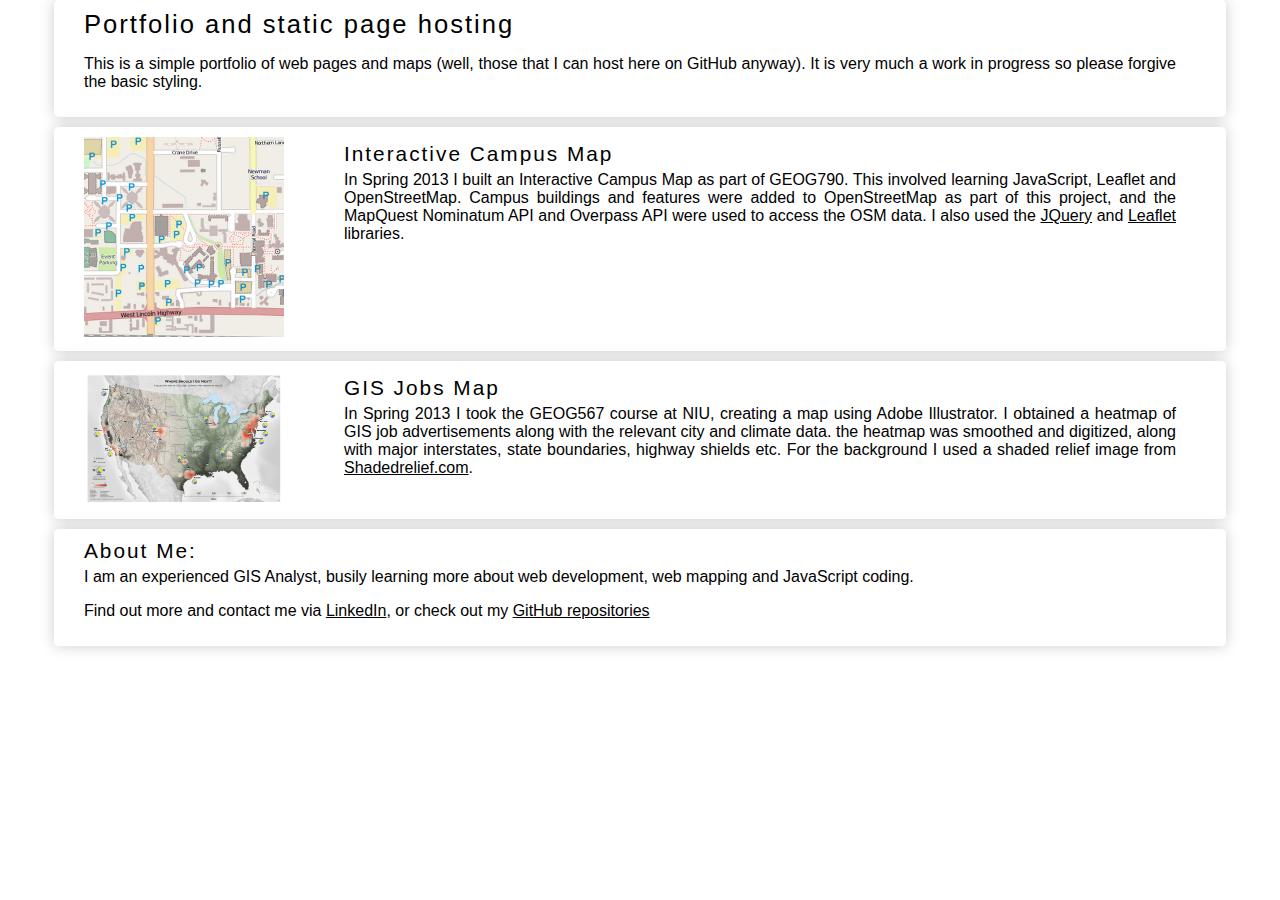
==== index.html @ 917640fe "updates" ====
<!DOCTYPE html>
<html
<head>
    <meta charset="utf-8" />
    <meta name="viewport" content="width=device-width, initial-scale=1.0" />
    <meta name="author" content="Grant Herbert">
    <meta name="description" content="">
    
    <title>gdherbert page</title>
    
    <link rel="stylesheet" href="style.css" />
    
</head>
<body>
    <div id="header" class="project">
        <span class="project">
            <h2 class="project">Portfolio and static page hosting</h2>
            <p>
            This is a simple portfolio of web pages and maps (well, those that I can host here on GitHub anyway). It is very much a work in progress so please forgive the basic styling.
            </p>
        </span>
    </div>
    <div id="pages">
        <div class="project">
            <span class="project projectImage">
                <a href="ICM\index.html"><img class="project" alt="ICM" src="ICM_Thumbnail.png"></img></a>
            </span>
            <span class="project projectDescription">
                <h3 class="project"><a class="project" href="ICM\index.html">Interactive Campus Map</a></h3>
                <p class="project">
                In Spring 2013 I built an Interactive Campus Map as part of GEOG790. 
                This involved learning JavaScript, Leaflet and OpenStreetMap. 
                Campus buildings and features were added to OpenStreetMap as part of this project, and the MapQuest Nominatum API and Overpass API were used to access the OSM data.
                I also used the <a class="link" href="http://jquery.com/">JQuery</a> and <a class="link" href="http://leafletjs.com/">Leaflet</a> libraries.
                </p>
            </span>                
        </div>
        <div class="project">
            <span class="project projectImage">
                <a href="Maps\index.html"><img class="project" alt="GIS Jobs USA" src="GISJobMap_Thumbnail.png"></img></a>
            </span>
            <span class="project projectDescription">
                <h3 class="project"><a class="project" href="Maps\index.html">GIS Jobs Map</a></h3>
                <p class="project">
                In Spring 2013 I took the GEOG567 course at NIU, creating a map using Adobe Illustrator. 
                I obtained a heatmap of GIS job advertisements along with the relevant city and climate data. the heatmap was smoothed and digitized, along with major interstates, state boundaries, highway shields etc. 
                For the background I used a shaded relief image from <a class="link" href="http://www.shadedrelief.com/physical/pages/download.html">Shadedrelief.com</a>.
                </p>
            </span>
        </div>
        <div id="about" class="project">
            <span class="project">
                <h3 class="project">About Me:</h3>
                <p class="project">
                I am an experienced GIS Analyst, busily learning more about web development, web mapping and JavaScript coding.
                </p>
                <p class="project">
                Find out more and contact me via <a class="link" href="http://www.linkedin.com/in/gdherbert/">LinkedIn</a>, or check out my <a class="link" href="https://github.com/gdherbert">GitHub repositories</a>
                </p>
            </span>
        </div>
    </div>
</body>
</html>
---- style.css ----
html, body {
    background: white;
    font-family: Verdana,Arial,sans-serif;
    font-size: 1em;
    height: 100%;
    width: 100%;
    margin: 0;
    padding: 0;
}
h1 {
        font-size: 2em;
}
h2 {
        font-size: 1.6em;
}
h3 {
        font-size: 1.3em;
}
div.project {
    background: white;
    background: rgba(255,255,255,0.8);
    box-shadow: 0 0 15px rgba(0,0,0,0.2);
    border-radius: 5px;
    width: 90%;
    margin-left: auto;
    margin-right: auto;
    margin-top: 10px;
    padding: 10px;
}
span.project{
    display:inline;
}
img.project {
	width: 200px;
    max-height: 200px;
}
h2.project{
    margin-top: 0px;
    margin-bottom: 0px;
    letter-spacing: 2px;
    font-weight: 300;
}
h3.project{
    margin-top: 0px;
    margin-bottom: 5px;
    letter-spacing: 2px;
    font-weight: 200;
}
span.project {
    display: table-cell;
    vertical-align: top;
    padding-left: 20px;
    padding-right: 40px;
    text-align: justify;
}
span.projectImage {
}
span.projectDescription {
    padding-right: 40px;
    padding-top: 5px;
}
a.project {
    text-decoration: none;
    color: black;
}
a.link {
    text-decoration: underline;
    color: black;
}
a.project:hover {
    color: blue;
}
p.project {
    margin-top: 0px;
    padding-top: 0px;
}
#header {
    margin-top: 0px;
}
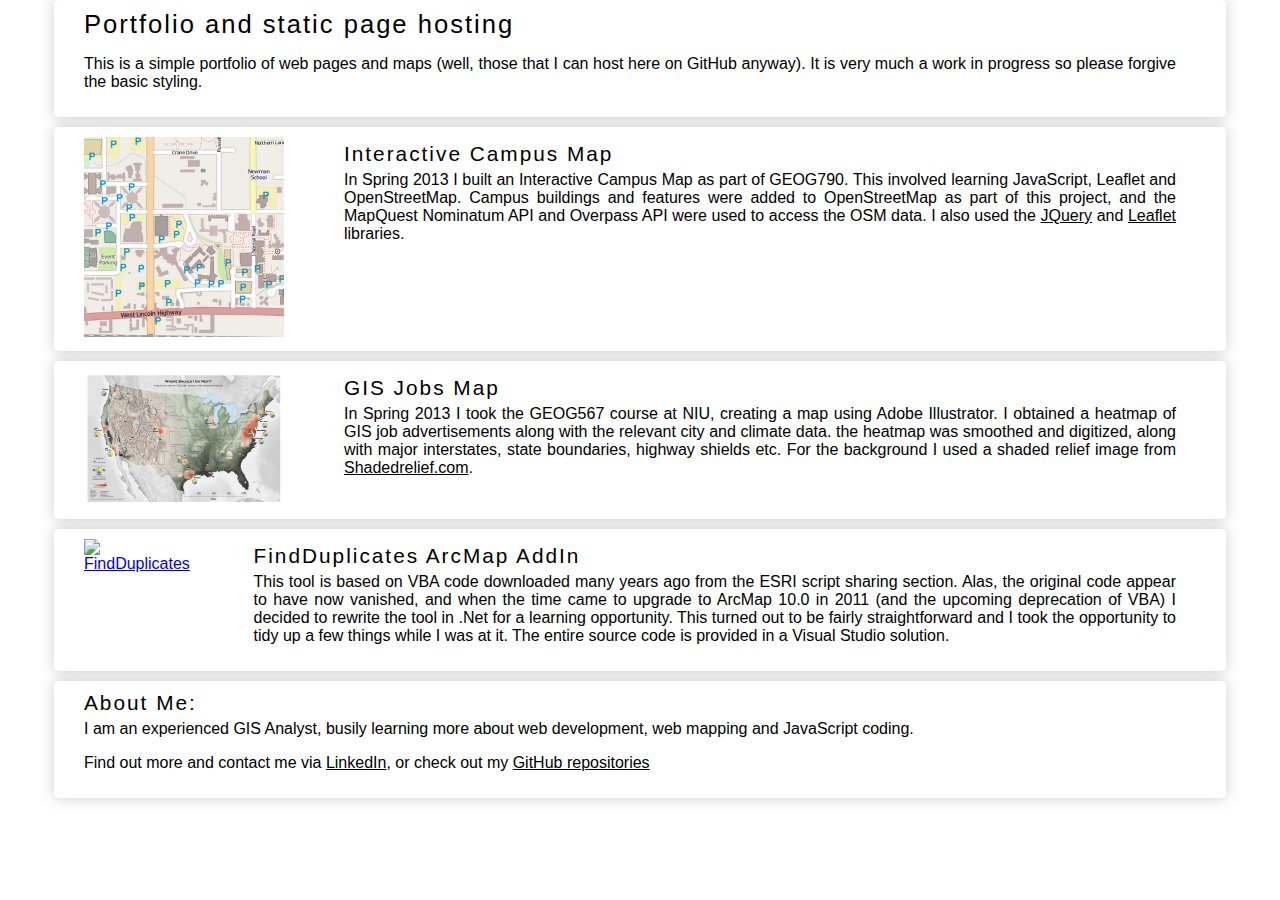
==== commit 3668c5d0: "Update index.html" ====
--- a/index.html
+++ b/index.html
@@ -48,6 +48,17 @@
                 </p>
             </span>
         </div>
+        <div class="project">
+            <span class="project projectImage">
+                <a href="https://github.com/gdherbert/FindDuplicatesAddIn"><img class="project" alt="FindDuplicates" src="FindDuplicatesForm.png"></img></a>
+            </span>
+            <span class="project projectDescription">
+                <h3 class="project"><a class="project" href="https://github.com/gdherbert/FindDuplicatesAddIn">FindDuplicates ArcMap AddIn</a></h3>
+                <p class="project">
+                This tool is based on VBA code downloaded many years ago from the ESRI script sharing section. Alas,  the original code appear to have now vanished, and when the time came to upgrade to ArcMap 10.0 in 2011 (and the upcoming deprecation of VBA) I decided to rewrite the tool in .Net for a learning opportunity. This turned out to be fairly straightforward and I took the opportunity to tidy up a few things while I was at it. The entire source code is provided in a Visual Studio solution.
+                </p>
+            </span>
+        </div>
         <div id="about" class="project">
             <span class="project">
                 <h3 class="project">About Me:</h3>
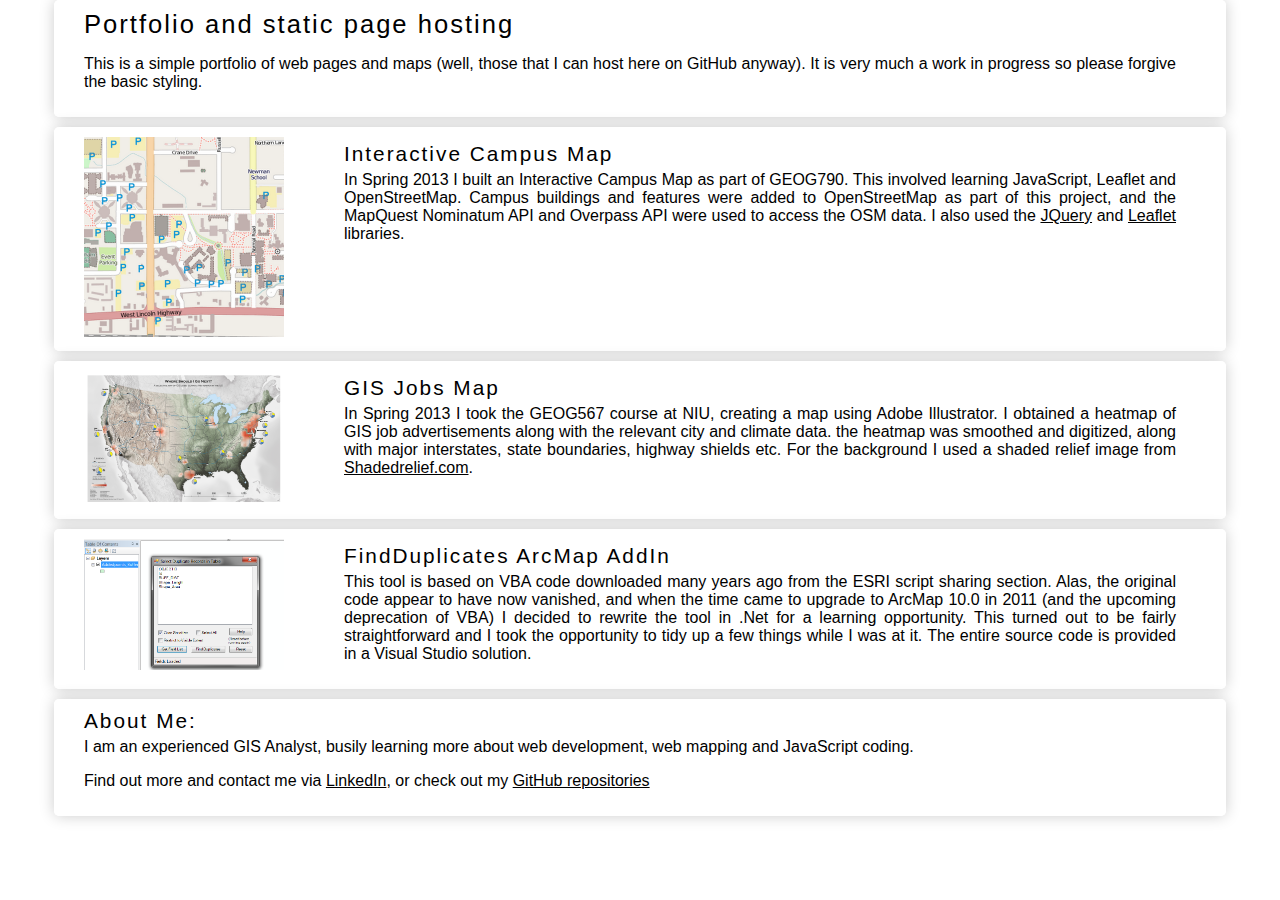
==== commit 3c74372d: "Add FindDuplicates GitHub link" ====
--- a/index.html
+++ b/index.html
@@ -50,7 +50,7 @@
         </div>
         <div class="project">
             <span class="project projectImage">
-                <a href="https://github.com/gdherbert/FindDuplicatesAddIn"><img class="project" alt="FindDuplicates" src="FindDuplicatesForm.png"></img></a>
+                <a href="https://github.com/gdherbert/FindDuplicatesAddIn"><img class="project" alt="FindDuplicates" src="FindDuplicatesImage.png"></img></a>
             </span>
             <span class="project projectDescription">
                 <h3 class="project"><a class="project" href="https://github.com/gdherbert/FindDuplicatesAddIn">FindDuplicates ArcMap AddIn</a></h3>
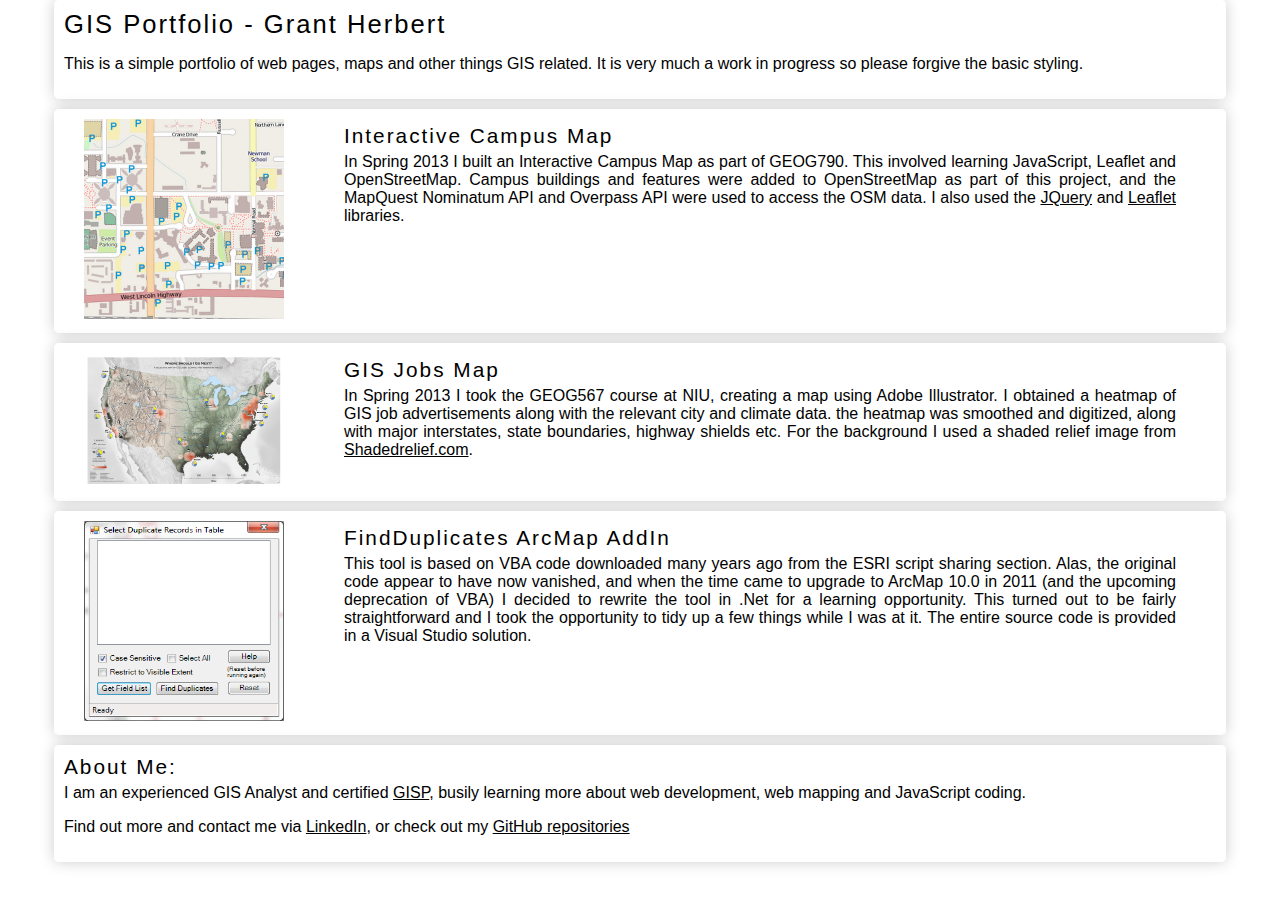
==== commit 3acf9e39: "More css updates" ====
--- a/index.html
+++ b/index.html
@@ -6,7 +6,7 @@
     <meta name="author" content="Grant Herbert">
     <meta name="description" content="">
     
-    <title>gdherbert page</title>
+    <title>gdherbert GIS</title>
     
     <link rel="stylesheet" href="style.css" />
     
@@ -14,18 +14,18 @@
 <body>
     <div id="header" class="project">
         <span class="project">
-            <h2 class="project">Portfolio and static page hosting</h2>
+            <h2 class="project">GIS Portfolio - Grant Herbert</h2>
             <p>
-            This is a simple portfolio of web pages and maps (well, those that I can host here on GitHub anyway). It is very much a work in progress so please forgive the basic styling.
+            This is a simple portfolio of web pages, maps and other things GIS related. It is very much a work in progress so please forgive the basic styling.
             </p>
         </span>
     </div>
     <div id="pages">
         <div class="project">
-            <span class="project projectImage">
+            <span class="projectImage">
                 <a href="ICM\index.html"><img class="project" alt="ICM" src="ICM_Thumbnail.png"></img></a>
             </span>
-            <span class="project projectDescription">
+            <span class="projectDescription">
                 <h3 class="project"><a class="project" href="ICM\index.html">Interactive Campus Map</a></h3>
                 <p class="project">
                 In Spring 2013 I built an Interactive Campus Map as part of GEOG790. 
@@ -36,10 +36,10 @@
             </span>                
         </div>
         <div class="project">
-            <span class="project projectImage">
+            <span class="projectImage">
                 <a href="Maps\index.html"><img class="project" alt="GIS Jobs USA" src="GISJobMap_Thumbnail.png"></img></a>
             </span>
-            <span class="project projectDescription">
+            <span class="projectDescription">
                 <h3 class="project"><a class="project" href="Maps\index.html">GIS Jobs Map</a></h3>
                 <p class="project">
                 In Spring 2013 I took the GEOG567 course at NIU, creating a map using Adobe Illustrator. 
@@ -49,10 +49,10 @@
             </span>
         </div>
         <div class="project">
-            <span class="project projectImage">
+            <span class="projectImage">
                 <a href="https://github.com/gdherbert/FindDuplicatesAddIn"><img class="project" alt="FindDuplicates" src="FindDuplicatesImage.png"></img></a>
             </span>
-            <span class="project projectDescription">
+            <span class="projectDescription">
                 <h3 class="project"><a class="project" href="https://github.com/gdherbert/FindDuplicatesAddIn">FindDuplicates ArcMap AddIn</a></h3>
                 <p class="project">
                 This tool is based on VBA code downloaded many years ago from the ESRI script sharing section. Alas,  the original code appear to have now vanished, and when the time came to upgrade to ArcMap 10.0 in 2011 (and the upcoming deprecation of VBA) I decided to rewrite the tool in .Net for a learning opportunity. This turned out to be fairly straightforward and I took the opportunity to tidy up a few things while I was at it. The entire source code is provided in a Visual Studio solution.
@@ -63,7 +63,7 @@
             <span class="project">
                 <h3 class="project">About Me:</h3>
                 <p class="project">
-                I am an experienced GIS Analyst, busily learning more about web development, web mapping and JavaScript coding.
+                I am an experienced GIS Analyst and certified <a class="link" href="http://www.gisci.org/Home.aspx">GISP</a>, busily learning more about web development, web mapping and JavaScript coding.
                 </p>
                 <p class="project">
                 Find out more and contact me via <a class="link" href="http://www.linkedin.com/in/gdherbert/">LinkedIn</a>, or check out my <a class="link" href="https://github.com/gdherbert">GitHub repositories</a>
--- a/style.css
+++ b/style.css
@@ -27,9 +27,6 @@
     margin-top: 10px;
     padding: 10px;
 }
-span.project{
-    display:inline;
-}
 img.project {
 	width: 200px;
     max-height: 200px;
@@ -47,17 +44,22 @@
     font-weight: 200;
 }
 span.project {
+    display: table-row;
+}
+span.projectImage {
     display: table-cell;
     vertical-align: top;
     padding-left: 20px;
     padding-right: 40px;
     text-align: justify;
 }
-span.projectImage {
-}
 span.projectDescription {
+    display: table-cell;
+    vertical-align: top;
+    padding-left: 20px;
     padding-right: 40px;
     padding-top: 5px;
+    text-align: justify;
 }
 a.project {
     text-decoration: none;
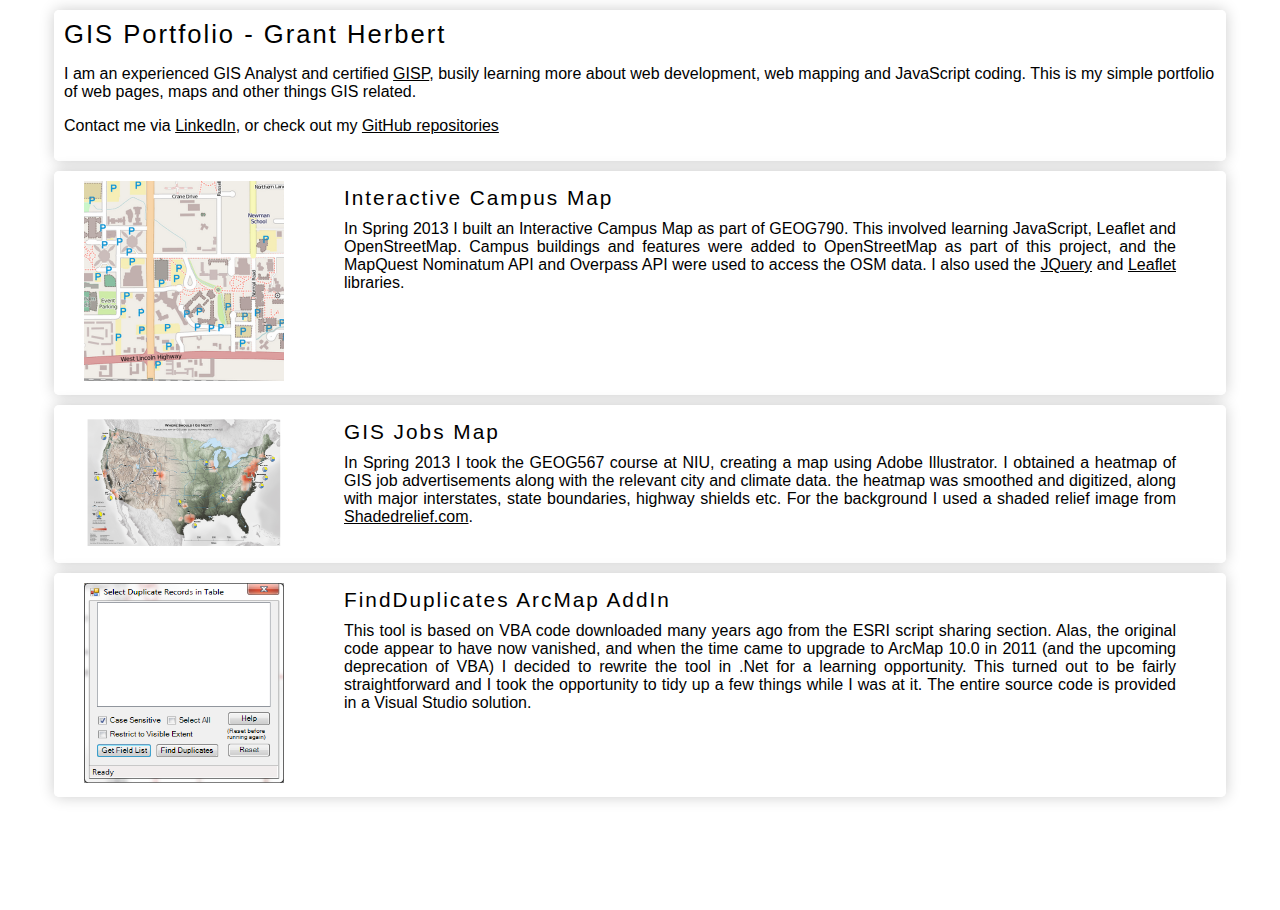
==== commit 904bd059: "Updates" ====
--- a/index.html
+++ b/index.html
@@ -12,64 +12,60 @@
     
 </head>
 <body>
-    <div id="header" class="project">
-        <span class="project">
-            <h2 class="project">GIS Portfolio - Grant Herbert</h2>
-            <p>
-            This is a simple portfolio of web pages, maps and other things GIS related. It is very much a work in progress so please forgive the basic styling.
-            </p>
-        </span>
-    </div>
-    <div id="pages">
-        <div class="project">
-            <span class="projectImage">
-                <a href="ICM\index.html"><img class="project" alt="ICM" src="ICM_Thumbnail.png"></img></a>
-            </span>
-            <span class="projectDescription">
-                <h3 class="project"><a class="project" href="ICM\index.html">Interactive Campus Map</a></h3>
-                <p class="project">
-                In Spring 2013 I built an Interactive Campus Map as part of GEOG790. 
-                This involved learning JavaScript, Leaflet and OpenStreetMap. 
-                Campus buildings and features were added to OpenStreetMap as part of this project, and the MapQuest Nominatum API and Overpass API were used to access the OSM data.
-                I also used the <a class="link" href="http://jquery.com/">JQuery</a> and <a class="link" href="http://leafletjs.com/">Leaflet</a> libraries.
+    <div id="page">
+        <div id="header">
+            <div class="project">
+                <h2 class="project">GIS Portfolio - Grant Herbert</h2>
+                <p>
+                I am an experienced GIS Analyst and certified <a class="link" href="http://www.gisci.org/Home.aspx">GISP</a>, busily learning more about web development, web mapping and JavaScript coding. This is my simple portfolio of web pages, maps and other things GIS related.
                 </p>
-            </span>                
+                <p>
+                Contact me via <a class="link" href="http://www.linkedin.com/in/gdherbert/">LinkedIn</a>, or check out my <a class="link" href="https://github.com/gdherbert">GitHub repositories</a>
+                </p>
+            </div>
         </div>
-        <div class="project">
-            <span class="projectImage">
-                <a href="Maps\index.html"><img class="project" alt="GIS Jobs USA" src="GISJobMap_Thumbnail.png"></img></a>
-            </span>
-            <span class="projectDescription">
-                <h3 class="project"><a class="project" href="Maps\index.html">GIS Jobs Map</a></h3>
-                <p class="project">
-                In Spring 2013 I took the GEOG567 course at NIU, creating a map using Adobe Illustrator. 
-                I obtained a heatmap of GIS job advertisements along with the relevant city and climate data. the heatmap was smoothed and digitized, along with major interstates, state boundaries, highway shields etc. 
-                For the background I used a shaded relief image from <a class="link" href="http://www.shadedrelief.com/physical/pages/download.html">Shadedrelief.com</a>.
-                </p>
-            </span>
+        
+        <div id="projects">
+            <div class="project">
+                <div class="projectImage">
+                    <a href="ICM\index.html"><img class="project" alt="ICM" src="ICM_Thumbnail.png"></img></a>
+                </div>
+                <div class="projectDescription">
+                    <h3 class="project"><a class="project" href="ICM\index.html">Interactive Campus Map</a></h3>
+                    <p class="project">
+                    In Spring 2013 I built an Interactive Campus Map as part of GEOG790. 
+                    This involved learning JavaScript, Leaflet and OpenStreetMap. 
+                    Campus buildings and features were added to OpenStreetMap as part of this project, and the MapQuest Nominatum API and Overpass API were used to access the OSM data.
+                    I also used the <a class="link" href="http://jquery.com/">JQuery</a> and <a class="link" href="http://leafletjs.com/">Leaflet</a> libraries.
+                    </p>
+                </div>                
+            </div>
+            <div class="project">
+                <div class="projectImage">
+                    <a href="Maps\index.html"><img class="project" alt="GIS Jobs USA" src="GISJobMap_Thumbnail.png"></img></a>
+                </div>
+                <div class="projectDescription">
+                    <h3 class="project"><a class="project" href="Maps\index.html">GIS Jobs Map</a></h3>
+                    <p class="project">
+                    In Spring 2013 I took the GEOG567 course at NIU, creating a map using Adobe Illustrator. 
+                    I obtained a heatmap of GIS job advertisements along with the relevant city and climate data. the heatmap was smoothed and digitized, along with major interstates, state boundaries, highway shields etc. 
+                    For the background I used a shaded relief image from <a class="link" href="http://www.shadedrelief.com/physical/pages/download.html">Shadedrelief.com</a>.
+                    </p>
+                </div>
+            </div>
+            <div class="project">
+                <div class="projectImage">
+                    <a href="https://github.com/gdherbert/FindDuplicatesAddIn"><img class="project" alt="FindDuplicates" src="FindDuplicatesImage.png"></img></a>
+                </div>
+                <div class="projectDescription">
+                    <h3 class="project"><a class="project" href="https://github.com/gdherbert/FindDuplicatesAddIn">FindDuplicates ArcMap AddIn</a></h3>
+                    <p class="project">
+                    This tool is based on VBA code downloaded many years ago from the ESRI script sharing section. Alas,  the original code appear to have now vanished, and when the time came to upgrade to ArcMap 10.0 in 2011 (and the upcoming deprecation of VBA) I decided to rewrite the tool in .Net for a learning opportunity. This turned out to be fairly straightforward and I took the opportunity to tidy up a few things while I was at it. The entire source code is provided in a Visual Studio solution.
+                    </p>
+                </div>
+            </div>
         </div>
-        <div class="project">
-            <span class="projectImage">
-                <a href="https://github.com/gdherbert/FindDuplicatesAddIn"><img class="project" alt="FindDuplicates" src="FindDuplicatesImage.png"></img></a>
-            </span>
-            <span class="projectDescription">
-                <h3 class="project"><a class="project" href="https://github.com/gdherbert/FindDuplicatesAddIn">FindDuplicates ArcMap AddIn</a></h3>
-                <p class="project">
-                This tool is based on VBA code downloaded many years ago from the ESRI script sharing section. Alas,  the original code appear to have now vanished, and when the time came to upgrade to ArcMap 10.0 in 2011 (and the upcoming deprecation of VBA) I decided to rewrite the tool in .Net for a learning opportunity. This turned out to be fairly straightforward and I took the opportunity to tidy up a few things while I was at it. The entire source code is provided in a Visual Studio solution.
-                </p>
-            </span>
-        </div>
-        <div id="about" class="project">
-            <span class="project">
-                <h3 class="project">About Me:</h3>
-                <p class="project">
-                I am an experienced GIS Analyst and certified <a class="link" href="http://www.gisci.org/Home.aspx">GISP</a>, busily learning more about web development, web mapping and JavaScript coding.
-                </p>
-                <p class="project">
-                Find out more and contact me via <a class="link" href="http://www.linkedin.com/in/gdherbert/">LinkedIn</a>, or check out my <a class="link" href="https://github.com/gdherbert">GitHub repositories</a>
-                </p>
-            </span>
-        </div>
+        
     </div>
 </body>
 </html>
--- a/style.css
+++ b/style.css
@@ -15,6 +15,14 @@
 }
 h3 {
         font-size: 1.3em;
+}
+#page {
+    margin-left: auto;
+    margin-right: auto;
+}
+#projects {
+    margin-left: auto;
+    margin-right: auto;
 }
 div.project {
     background: white;
@@ -39,21 +47,22 @@
 }
 h3.project{
     margin-top: 0px;
-    margin-bottom: 5px;
+    margin-bottom: 10px;
     letter-spacing: 2px;
     font-weight: 200;
 }
-span.project {
-    display: table-row;
+p.project {
+    margin-top: 0px;
+    padding-top: 0px;
 }
-span.projectImage {
+div.projectImage {
     display: table-cell;
     vertical-align: top;
     padding-left: 20px;
     padding-right: 40px;
     text-align: justify;
 }
-span.projectDescription {
+div.projectDescription {
     display: table-cell;
     vertical-align: top;
     padding-left: 20px;
@@ -72,9 +81,8 @@
 a.project:hover {
     color: blue;
 }
-p.project {
-    margin-top: 0px;
-    padding-top: 0px;
+a.link:hover {
+    color: blue;
 }
 #header {
     margin-top: 0px;
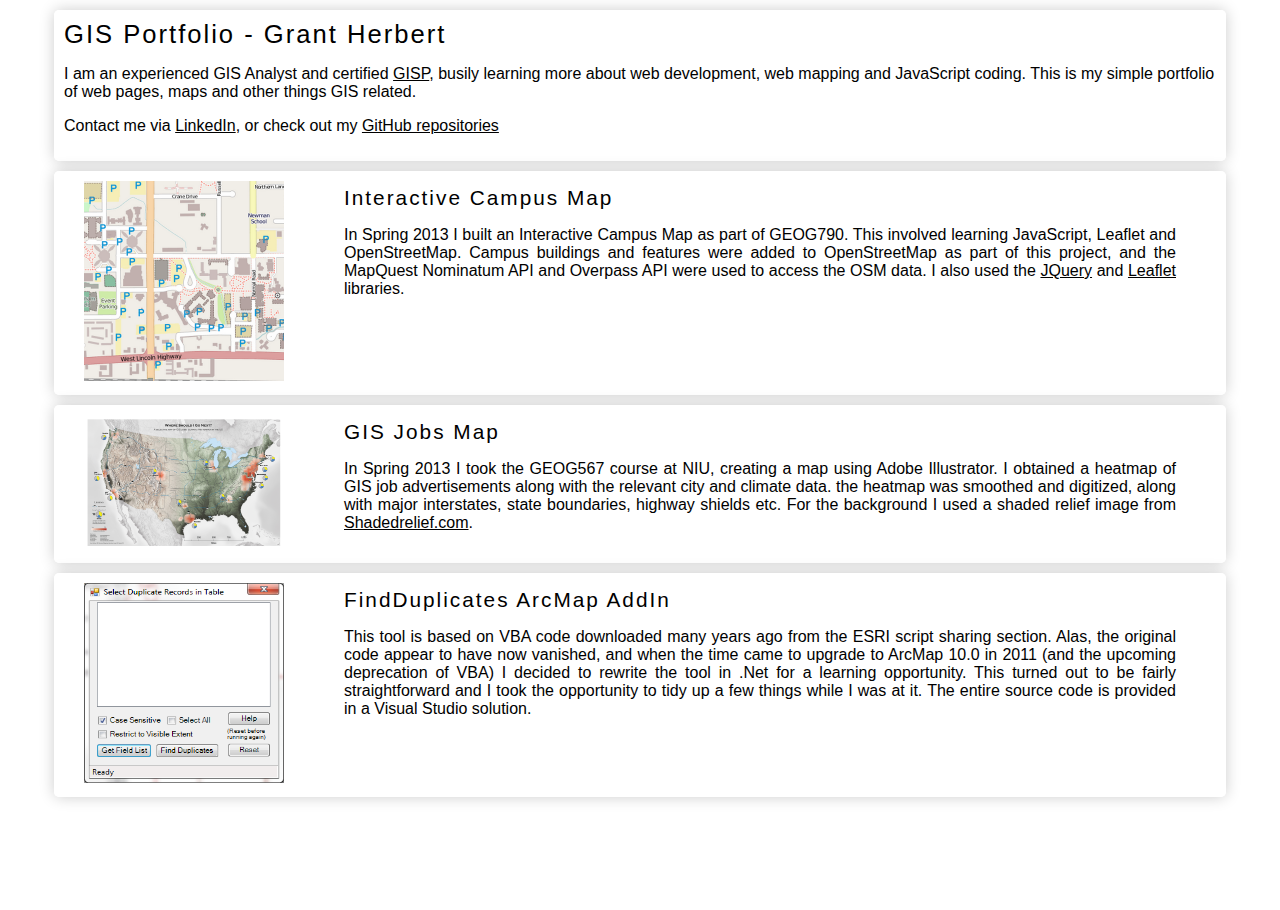
==== commit fce654e7: "Updated css and html" ====
--- a/index.html
+++ b/index.html
@@ -15,7 +15,7 @@
     <div id="page">
         <div id="header">
             <div class="project">
-                <h2 class="project">GIS Portfolio - Grant Herbert</h2>
+                <h2>GIS Portfolio - Grant Herbert</h2>
                 <p>
                 I am an experienced GIS Analyst and certified <a class="link" href="http://www.gisci.org/Home.aspx">GISP</a>, busily learning more about web development, web mapping and JavaScript coding. This is my simple portfolio of web pages, maps and other things GIS related.
                 </p>
@@ -28,25 +28,26 @@
         <div id="projects">
             <div class="project">
                 <div class="projectImage">
-                    <a href="ICM\index.html"><img class="project" alt="ICM" src="ICM_Thumbnail.png"></img></a>
+                    <a href="ICM\index.html"><img alt="ICM" src="ICM_Thumbnail.png"></img></a>
                 </div>
                 <div class="projectDescription">
-                    <h3 class="project"><a class="project" href="ICM\index.html">Interactive Campus Map</a></h3>
-                    <p class="project">
+                    <h3><a class="projectLink" href="ICM\index.html">Interactive Campus Map</a></h3>
+                    <p>
                     In Spring 2013 I built an Interactive Campus Map as part of GEOG790. 
                     This involved learning JavaScript, Leaflet and OpenStreetMap. 
                     Campus buildings and features were added to OpenStreetMap as part of this project, and the MapQuest Nominatum API and Overpass API were used to access the OSM data.
                     I also used the <a class="link" href="http://jquery.com/">JQuery</a> and <a class="link" href="http://leafletjs.com/">Leaflet</a> libraries.
                     </p>
+
                 </div>                
             </div>
             <div class="project">
                 <div class="projectImage">
-                    <a href="Maps\index.html"><img class="project" alt="GIS Jobs USA" src="GISJobMap_Thumbnail.png"></img></a>
+                    <a href="Maps\index.html"><img alt="GIS Jobs USA" src="GISJobMap_Thumbnail.png"></img></a>
                 </div>
                 <div class="projectDescription">
-                    <h3 class="project"><a class="project" href="Maps\index.html">GIS Jobs Map</a></h3>
-                    <p class="project">
+                    <h3><a class="projectLink" href="Maps\index.html">GIS Jobs Map</a></h3>
+                    <p>
                     In Spring 2013 I took the GEOG567 course at NIU, creating a map using Adobe Illustrator. 
                     I obtained a heatmap of GIS job advertisements along with the relevant city and climate data. the heatmap was smoothed and digitized, along with major interstates, state boundaries, highway shields etc. 
                     For the background I used a shaded relief image from <a class="link" href="http://www.shadedrelief.com/physical/pages/download.html">Shadedrelief.com</a>.
@@ -55,11 +56,11 @@
             </div>
             <div class="project">
                 <div class="projectImage">
-                    <a href="https://github.com/gdherbert/FindDuplicatesAddIn"><img class="project" alt="FindDuplicates" src="FindDuplicatesImage.png"></img></a>
+                    <a href="https://github.com/gdherbert/FindDuplicatesAddIn"><img alt="FindDuplicates" src="FindDuplicatesImage.png"></img></a>
                 </div>
                 <div class="projectDescription">
-                    <h3 class="project"><a class="project" href="https://github.com/gdherbert/FindDuplicatesAddIn">FindDuplicates ArcMap AddIn</a></h3>
-                    <p class="project">
+                    <h3><a class="projectLink" href="https://github.com/gdherbert/FindDuplicatesAddIn">FindDuplicates ArcMap AddIn</a></h3>
+                    <p>
                     This tool is based on VBA code downloaded many years ago from the ESRI script sharing section. Alas,  the original code appear to have now vanished, and when the time came to upgrade to ArcMap 10.0 in 2011 (and the upcoming deprecation of VBA) I decided to rewrite the tool in .Net for a learning opportunity. This turned out to be fairly straightforward and I took the opportunity to tidy up a few things while I was at it. The entire source code is provided in a Visual Studio solution.
                     </p>
                 </div>
--- a/style.css
+++ b/style.css
@@ -7,14 +7,22 @@
     margin: 0;
     padding: 0;
 }
-h1 {
-        font-size: 2em;
-}
 h2 {
-        font-size: 1.6em;
+    font-size: 1.6em;
+    margin-top: 0px;
+    margin-bottom: 0px;
+    letter-spacing: 2px;
+    font-weight: 300;
 }
 h3 {
-        font-size: 1.3em;
+    font-size: 1.3em;
+    margin-top: 0px;
+    margin-bottom: 10px;
+    letter-spacing: 2px;
+    font-weight: 200;
+}
+#header {
+    margin-top: 0px;
 }
 #page {
     margin-left: auto;
@@ -24,7 +32,7 @@
     margin-left: auto;
     margin-right: auto;
 }
-div.project {
+.project {
     background: white;
     background: rgba(255,255,255,0.8);
     box-shadow: 0 0 15px rgba(0,0,0,0.2);
@@ -35,42 +43,26 @@
     margin-top: 10px;
     padding: 10px;
 }
-img.project {
-	width: 200px;
-    max-height: 200px;
-}
-h2.project{
-    margin-top: 0px;
-    margin-bottom: 0px;
-    letter-spacing: 2px;
-    font-weight: 300;
-}
-h3.project{
-    margin-top: 0px;
-    margin-bottom: 10px;
-    letter-spacing: 2px;
-    font-weight: 200;
-}
-p.project {
-    margin-top: 0px;
-    padding-top: 0px;
-}
-div.projectImage {
+.projectImage {
     display: table-cell;
     vertical-align: top;
     padding-left: 20px;
     padding-right: 40px;
-    text-align: justify;
 }
-div.projectDescription {
-    display: table-cell;
+.projectImage img {
+	width: 200px;
+    max-height: 200px;
+}
+.projectDescription {
+    margin-left: 260px;
     vertical-align: top;
     padding-left: 20px;
     padding-right: 40px;
     padding-top: 5px;
     text-align: justify;
+    display: table-cell;
 }
-a.project {
+a.projectLink {
     text-decoration: none;
     color: black;
 }
@@ -78,12 +70,9 @@
     text-decoration: underline;
     color: black;
 }
-a.project:hover {
+a.projectLink:hover {
     color: blue;
 }
 a.link:hover {
     color: blue;
 }
-#header {
-    margin-top: 0px;
-}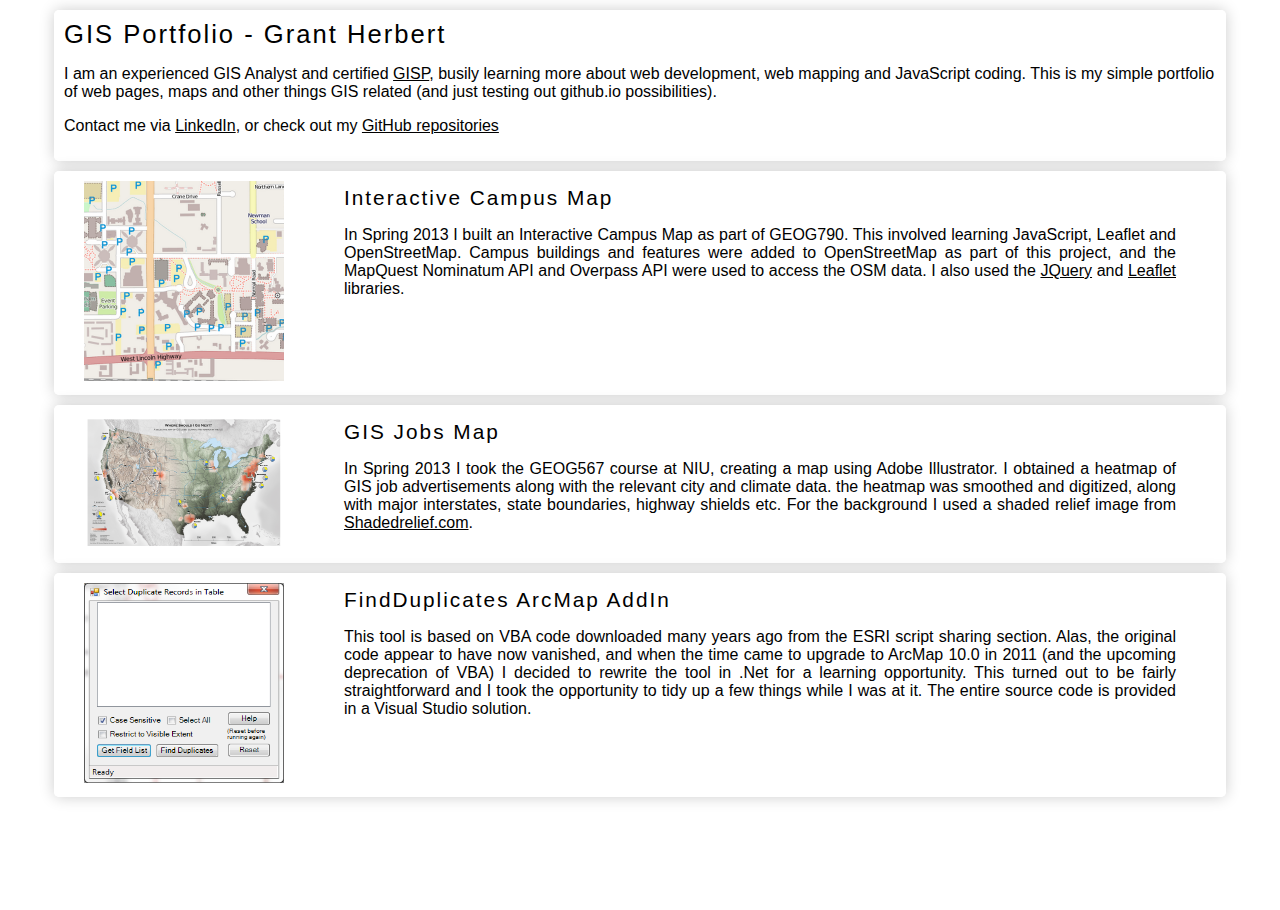
==== commit 41acf0c5: "Update index.html" ====
--- a/index.html
+++ b/index.html
@@ -17,7 +17,7 @@
             <div class="project">
                 <h2>GIS Portfolio - Grant Herbert</h2>
                 <p>
-                I am an experienced GIS Analyst and certified <a class="link" href="http://www.gisci.org/Home.aspx">GISP</a>, busily learning more about web development, web mapping and JavaScript coding. This is my simple portfolio of web pages, maps and other things GIS related.
+                I am an experienced GIS Analyst and certified <a class="link" href="http://www.gisci.org/Home.aspx">GISP</a>, busily learning more about web development, web mapping and JavaScript coding. This is my simple portfolio of web pages, maps and other things GIS related (and just testing out github.io possibilities).
                 </p>
                 <p>
                 Contact me via <a class="link" href="http://www.linkedin.com/in/gdherbert/">LinkedIn</a>, or check out my <a class="link" href="https://github.com/gdherbert">GitHub repositories</a>
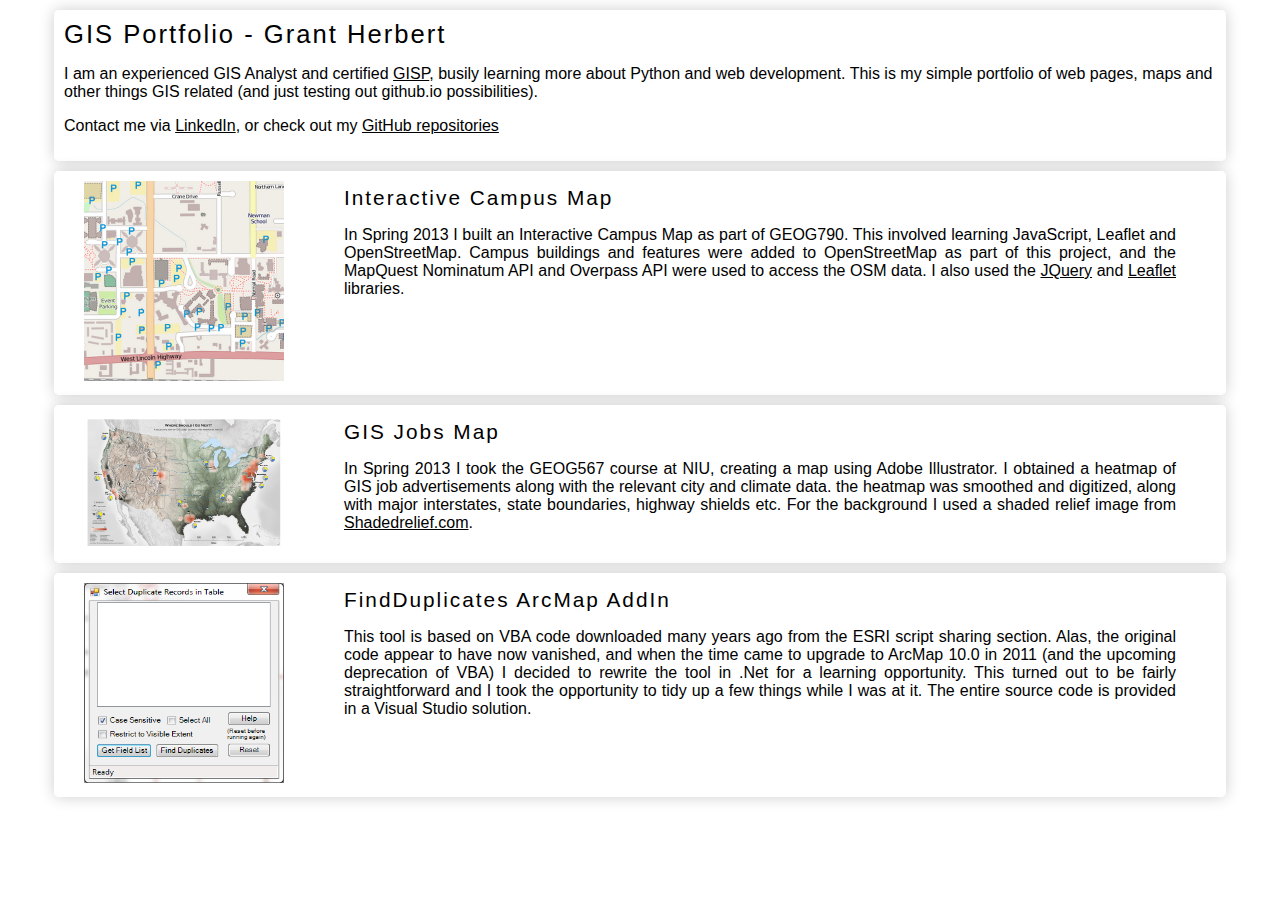
==== commit 8649cf4e: "update text" ====
--- a/index.html
+++ b/index.html
@@ -1,5 +1,5 @@
 <!DOCTYPE html>
-<html
+<html>
 <head>
     <meta charset="utf-8" />
     <meta name="viewport" content="width=device-width, initial-scale=1.0" />
@@ -17,7 +17,7 @@
             <div class="project">
                 <h2>GIS Portfolio - Grant Herbert</h2>
                 <p>
-                I am an experienced GIS Analyst and certified <a class="link" href="http://www.gisci.org/Home.aspx">GISP</a>, busily learning more about web development, web mapping and JavaScript coding. This is my simple portfolio of web pages, maps and other things GIS related (and just testing out github.io possibilities).
+                I am an experienced GIS Analyst and certified <a class="link" href="http://www.gisci.org/Home.aspx">GISP</a>, busily learning more about Python and web development. This is my simple portfolio of web pages, maps and other things GIS related (and just testing out github.io possibilities).
                 </p>
                 <p>
                 Contact me via <a class="link" href="http://www.linkedin.com/in/gdherbert/">LinkedIn</a>, or check out my <a class="link" href="https://github.com/gdherbert">GitHub repositories</a>
@@ -28,7 +28,7 @@
         <div id="projects">
             <div class="project">
                 <div class="projectImage">
-                    <a href="ICM\index.html"><img alt="ICM" src="ICM_Thumbnail.png"></img></a>
+                    <a href="ICM\index.html"><img alt="ICM" src="ICM_Thumbnail.png"></a>
                 </div>
                 <div class="projectDescription">
                     <h3><a class="projectLink" href="ICM\index.html">Interactive Campus Map</a></h3>
@@ -43,7 +43,7 @@
             </div>
             <div class="project">
                 <div class="projectImage">
-                    <a href="Maps\index.html"><img alt="GIS Jobs USA" src="GISJobMap_Thumbnail.png"></img></a>
+                    <a href="Maps\index.html"><img alt="GIS Jobs USA" src="GISJobMap_Thumbnail.png"></a>
                 </div>
                 <div class="projectDescription">
                     <h3><a class="projectLink" href="Maps\index.html">GIS Jobs Map</a></h3>
@@ -56,7 +56,7 @@
             </div>
             <div class="project">
                 <div class="projectImage">
-                    <a href="https://github.com/gdherbert/FindDuplicatesAddIn"><img alt="FindDuplicates" src="FindDuplicatesImage.png"></img></a>
+                    <a href="https://github.com/gdherbert/FindDuplicatesAddIn"><img alt="FindDuplicates" src="FindDuplicatesImage.png"></a>
                 </div>
                 <div class="projectDescription">
                     <h3><a class="projectLink" href="https://github.com/gdherbert/FindDuplicatesAddIn">FindDuplicates ArcMap AddIn</a></h3>
